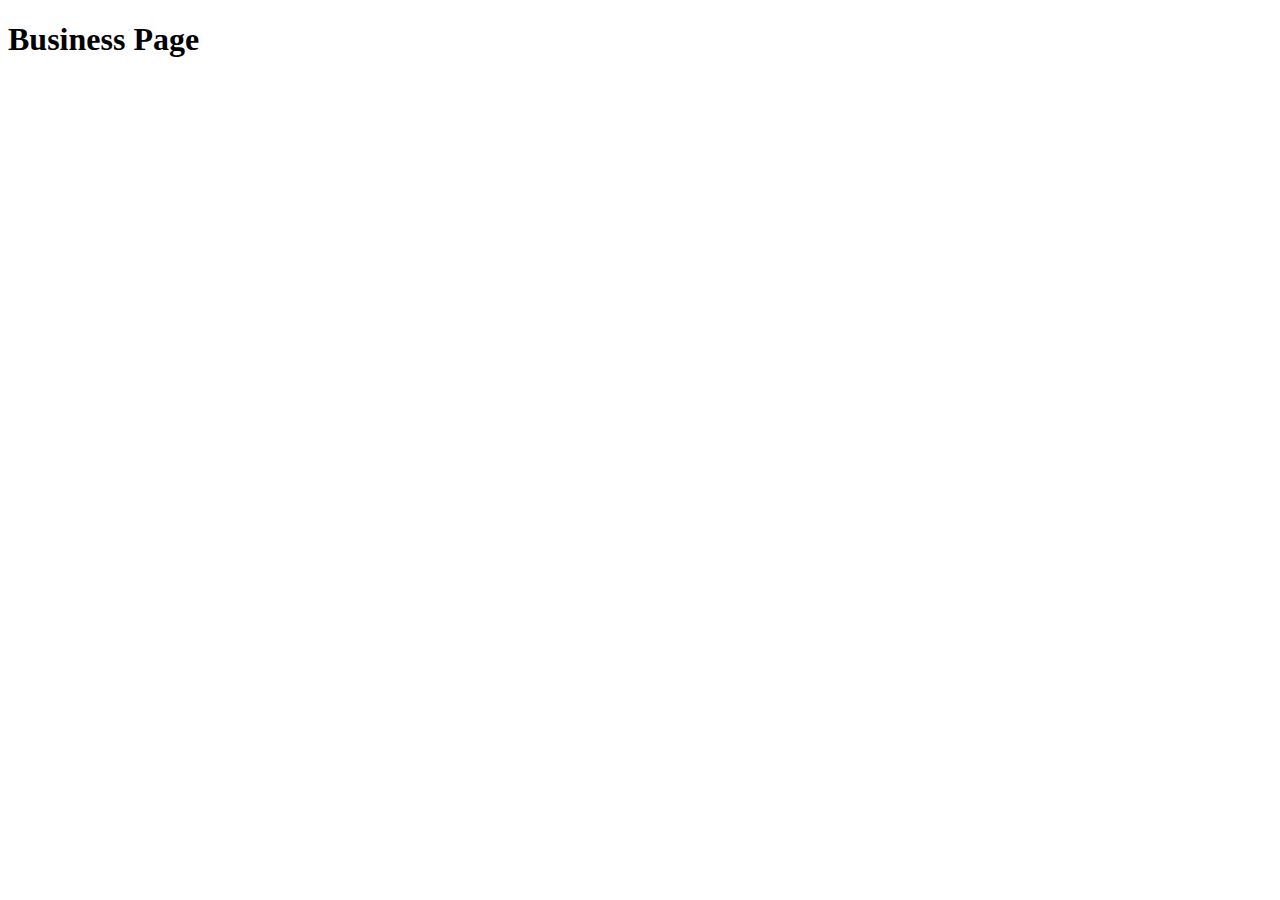
==== index.html @ 63ddb441 "Initializing the base files" ====
<!DOCTYPE html>
<html lang="en">

<head>
    <meta charset="UTF-8">
    <meta name="viewport" content="width=device-width, initial-scale=1.0">
    <title>Document</title>
    <link rel="stylesheet" href="./style.css">
</head>

<body>
    <main>
        <h1>Business Page</h1>

    </main>
    <script src="./java.js"></script>
</body>

</html>
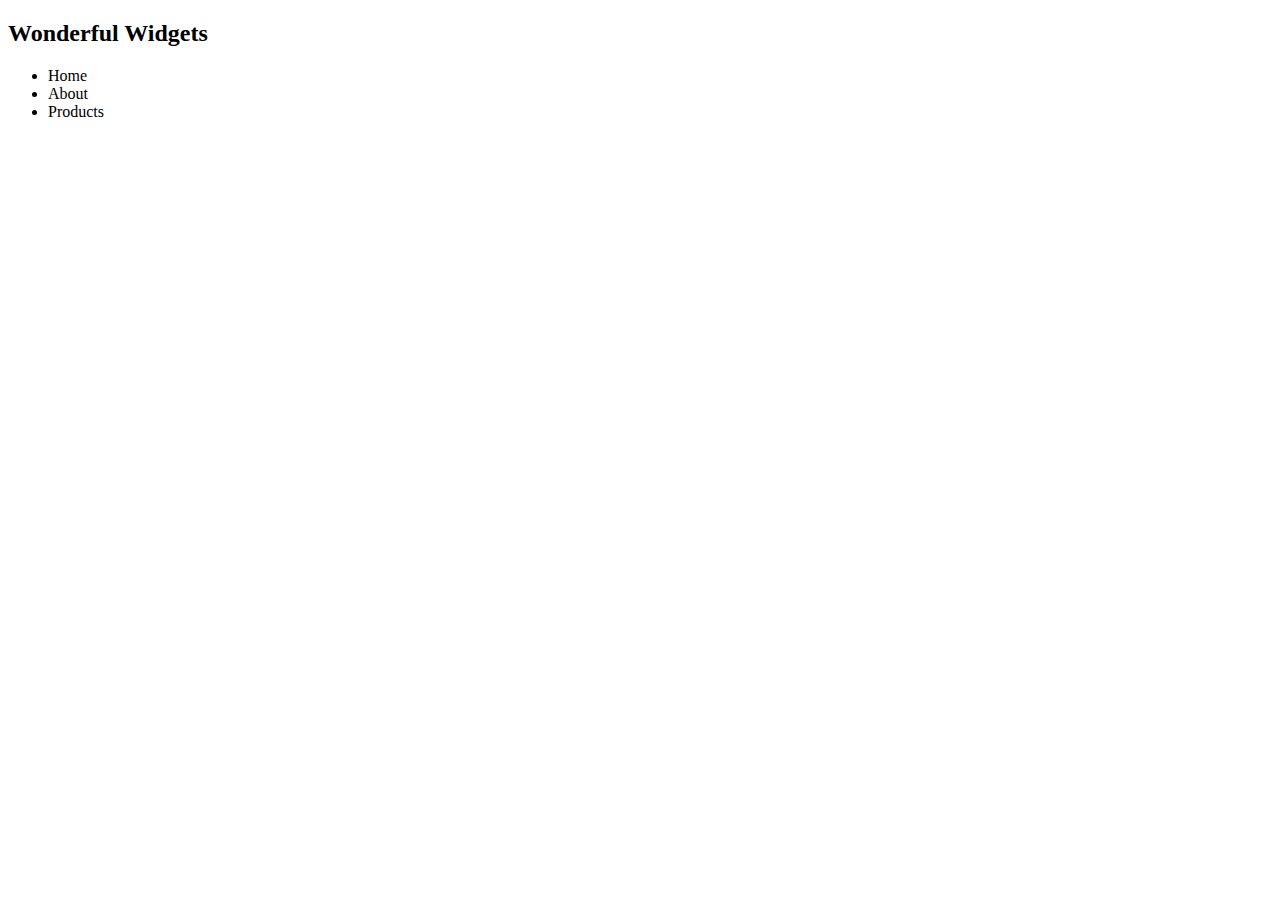
==== commit 34b5918d: "Nav added to Header" ====
--- a/index.html
+++ b/index.html
@@ -10,7 +10,19 @@
 
 <body>
     <main>
-        <h1>Business Page</h1>
+
+        <header>
+            <h2>Wonderful Widgets</h2>
+            <nav>
+                <ul>
+                    <li>Home</li>
+                    <li>About</li>
+                    <li>Products</li>
+                </ul>
+            </nav>
+        </header>
+
+
 
     </main>
     <script src="./java.js"></script>
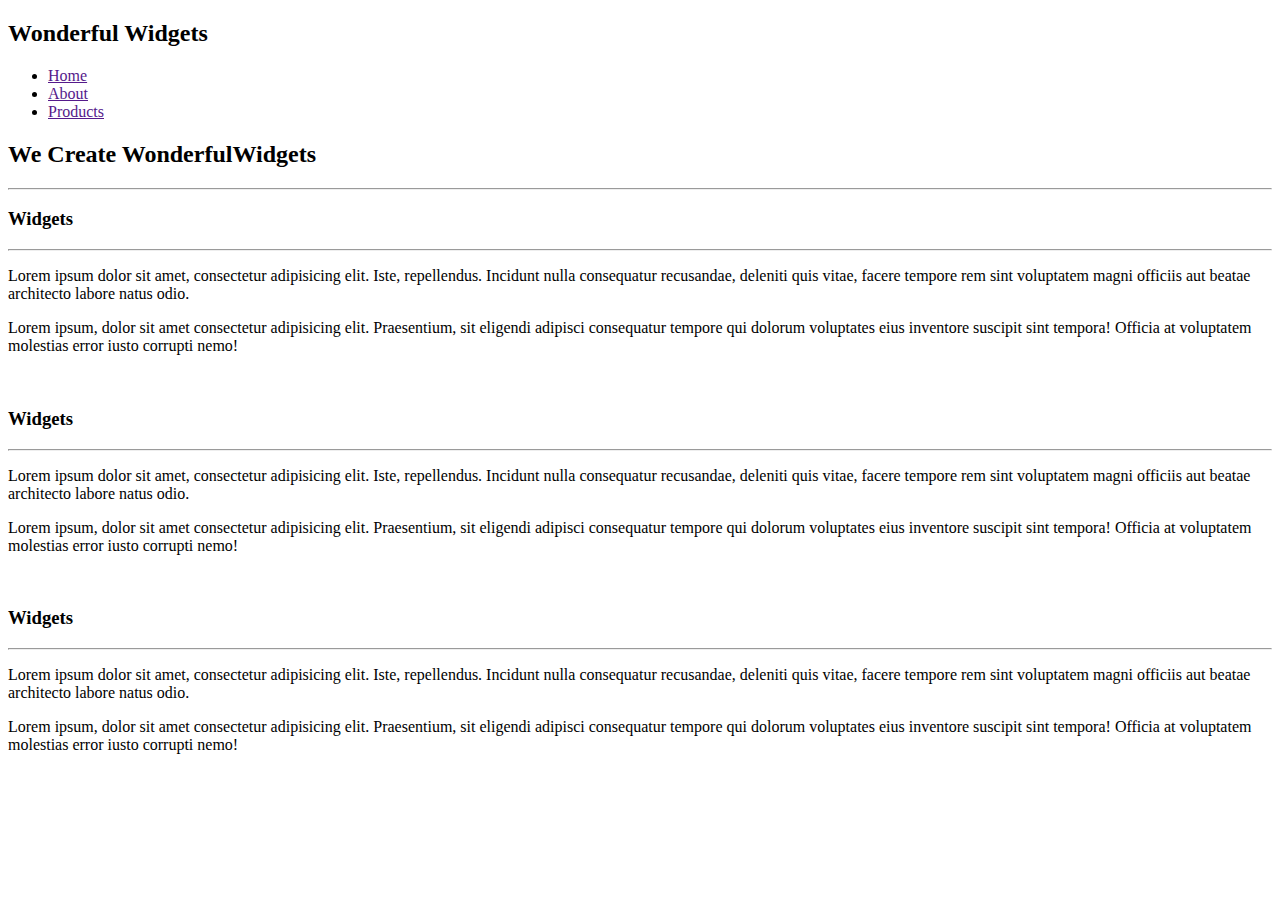
==== commit a508007e: "Lorem added" ====
--- a/index.html
+++ b/index.html
@@ -9,20 +9,72 @@
 </head>
 
 <body>
-    <main>
-
-        <header>
-            <h2>Wonderful Widgets</h2>
-            <nav>
-                <ul>
-                    <li>Home</li>
-                    <li>About</li>
-                    <li>Products</li>
-                </ul>
-            </nav>
-        </header>
 
 
+    <header>
+        <h2>Wonderful Widgets</h2>
+        <nav>
+            <ul>
+                <li><a href="">Home</a></li>
+                <li><a href="">About</a></li>
+                <li><a href="">Products</a></li>
+            </ul>
+        </nav>
+    </header>
+    <main>
+        <h2> We Create WonderfulWidgets</h2>
+        <hr />
+        <section>
+            <h3>Widgets</h3>
+            <hr>
+            <p>Lorem ipsum dolor sit amet, consectetur adipisicing elit. Iste,
+                repellendus. Incidunt nulla consequatur recusandae, deleniti
+                quis vitae, facere tempore rem sint voluptatem magni officiis
+                aut beatae architecto labore natus odio.</p>
+            <p>Lorem ipsum, dolor sit amet consectetur adipisicing elit.
+                Praesentium, sit eligendi adipisci consequatur tempore qui
+                dolorum voluptates eius inventore suscipit sint tempora! Officia
+                at voluptatem molestias error iusto corrupti nemo!</p>
+            <img src="" alt="">
+        </section>
+        <section>
+            <h3>Widgets</h3>
+            <hr>
+            <p>Lorem ipsum dolor sit amet, consectetur adipisicing elit. Iste,
+                repellendus.
+                Incidunt nulla consequatur recusandae, deleniti quis vitae,
+                facere tempore
+                rem sint voluptatem magni officiis aut beatae architecto labore
+                natus odio.
+            </p>
+            <p>Lorem ipsum, dolor sit amet consectetur adipisicing elit.
+                Praesentium, sit
+                eligendi adipisci consequatur tempore qui dolorum voluptates
+                eius inventore
+                suscipit sint tempora! Officia at voluptatem molestias error
+                iusto corrupti
+                nemo!</p>
+            <img src="" alt="">
+        </section>
+        <section>
+            <h3>Widgets</h3>
+            <hr>
+            <p>Lorem ipsum dolor sit amet, consectetur adipisicing elit. Iste,
+                repellendus.
+                Incidunt nulla consequatur recusandae, deleniti quis vitae,
+                facere tempore
+                rem sint voluptatem magni officiis aut beatae architecto labore
+                natus odio.
+            </p>
+            <p>Lorem ipsum, dolor sit amet consectetur adipisicing elit.
+                Praesentium, sit
+                eligendi adipisci consequatur tempore qui dolorum voluptates
+                eius inventore
+                suscipit sint tempora! Officia at voluptatem molestias error
+                iusto corrupti
+                nemo!</p>
+            <img src="" alt="">
+        </section>
 
     </main>
     <script src="./java.js"></script>
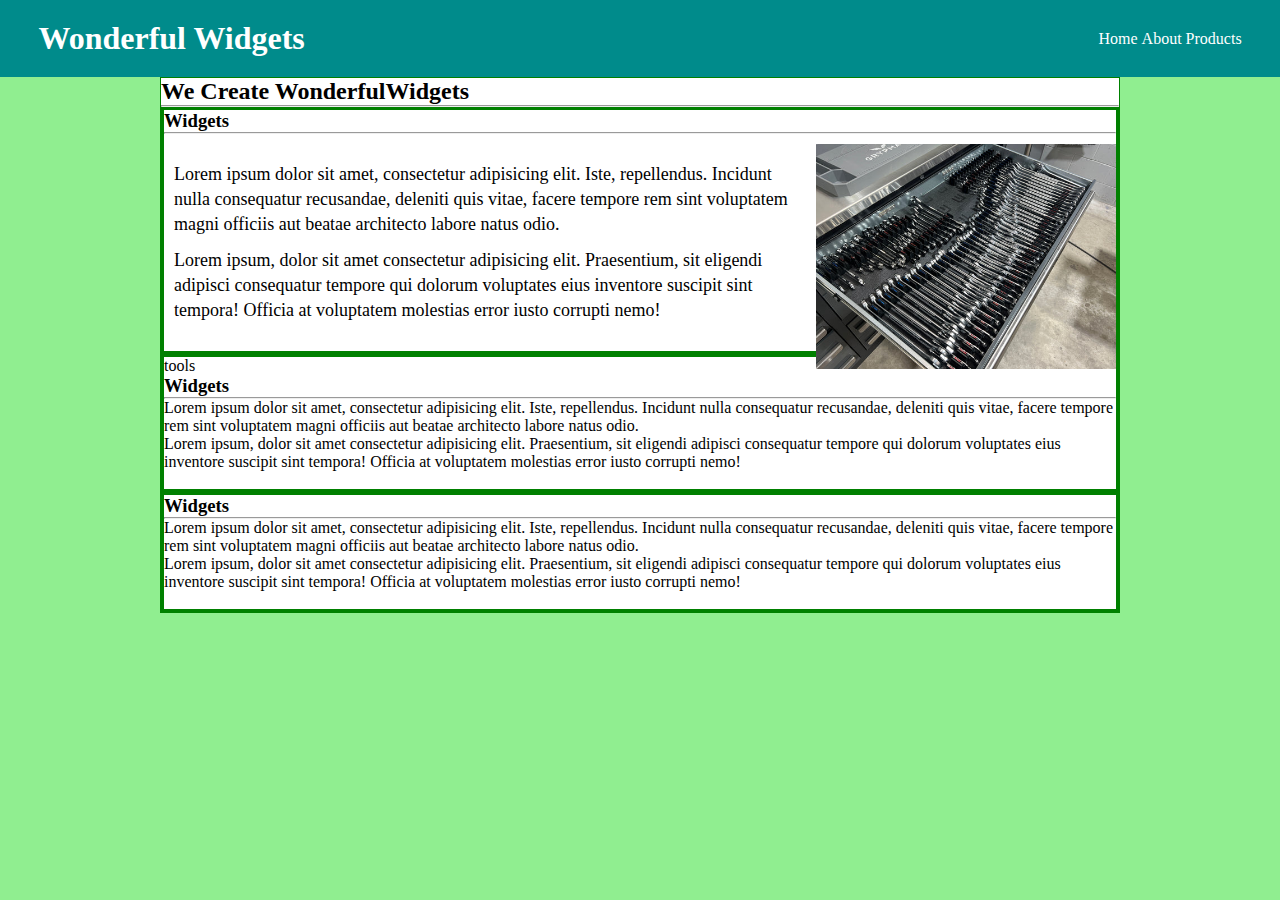
==== commit a85137a5: "image added and css updated" ====
--- a/index.html
+++ b/index.html
@@ -11,33 +11,39 @@
 <body>
 
 
-    <header>
-        <h2>Wonderful Widgets</h2>
-        <nav>
-            <ul>
-                <li><a href="">Home</a></li>
-                <li><a href="">About</a></li>
+    <header class="persistent-header">
+        <h1 class="logo">Wonderful Widgets</h1>
+        <nav class="main-nav">
+            <ul class="links-list">
+                <li><a href="./index.html">Home</a></li>
+                <li><a href="./html/About.html">About</a></li>
                 <li><a href="">Products</a></li>
             </ul>
         </nav>
     </header>
-    <main>
+    <main class="main-content">
         <h2> We Create WonderfulWidgets</h2>
-        <hr />
+        <hr>
         <section>
             <h3>Widgets</h3>
             <hr>
-            <p>Lorem ipsum dolor sit amet, consectetur adipisicing elit. Iste,
-                repellendus. Incidunt nulla consequatur recusandae, deleniti
-                quis vitae, facere tempore rem sint voluptatem magni officiis
-                aut beatae architecto labore natus odio.</p>
-            <p>Lorem ipsum, dolor sit amet consectetur adipisicing elit.
-                Praesentium, sit eligendi adipisci consequatur tempore qui
-                dolorum voluptates eius inventore suscipit sint tempora! Officia
-                at voluptatem molestias error iusto corrupti nemo!</p>
-            <img src="" alt="">
+            <di class="section-content-img-right">
+                <img src="./images/tools.jpg" alt="tools" width="300">
+                <p>Lorem ipsum dolor sit amet, consectetur adipisicing elit.
+                    Iste,
+                    repellendus. Incidunt nulla consequatur recusandae, deleniti
+                    quis vitae, facere tempore rem sint voluptatem magni
+                    officiis
+                    aut beatae architecto labore natus odio.</p>
+                <p>Lorem ipsum, dolor sit amet consectetur adipisicing elit.
+                    Praesentium, sit eligendi adipisci consequatur tempore qui
+                    dolorum voluptates eius inventore suscipit sint tempora!
+                    Officia
+                    at voluptatem molestias error iusto corrupti nemo!</p>
+
+            </di>
         </section>
-        <section>
+        <section>tools
             <h3>Widgets</h3>
             <hr>
             <p>Lorem ipsum dolor sit amet, consectetur adipisicing elit. Iste,
@@ -77,6 +83,7 @@
         </section>
 
     </main>
+    <footer></footer>
     <script src="./java.js"></script>
 </body>
 
--- a/style.css
+++ b/style.css
@@ -0,0 +1,68 @@
+* {
+    padding: 0;
+    margin: 0;
+    box-sizing: border-box;
+}
+
+.persistent-header {
+    background-color: darkcyan;
+    color: white;
+    display: flex;
+    justify-content: space-between;
+    align-items: center;
+    padding: 20px 3%;
+}
+
+a,
+h1,
+h2,
+h3 {
+    text-decoration: none;
+    font-family: Georgia, 'Times New Roman', Times, serif;
+}
+
+.links-list li {
+    display: inline-block;
+}
+
+.links-list a {
+    color: white;
+}
+
+.logo,
+.main-nav {
+    display: inline-block;
+}
+
+body {
+    background-color: lightgreen;
+}
+
+.main-content {
+    border: 1px solid green;
+    width: 75%;
+    margin: 0 auto;
+    background-color: white;
+}
+
+.main-content section {
+    border: 3px solid green;
+}
+
+.section-content-img-right {
+    padding: 13px;
+}
+
+.section-content-img-right p {
+    margin: 10px;
+    line-height: 1.4;
+    font-size: 18px;
+    font-family: georgia;
+
+}
+
+.section-content-img-right img {
+    float: right;
+    margin-left: 10px;
+    margin-top: 10px;
+}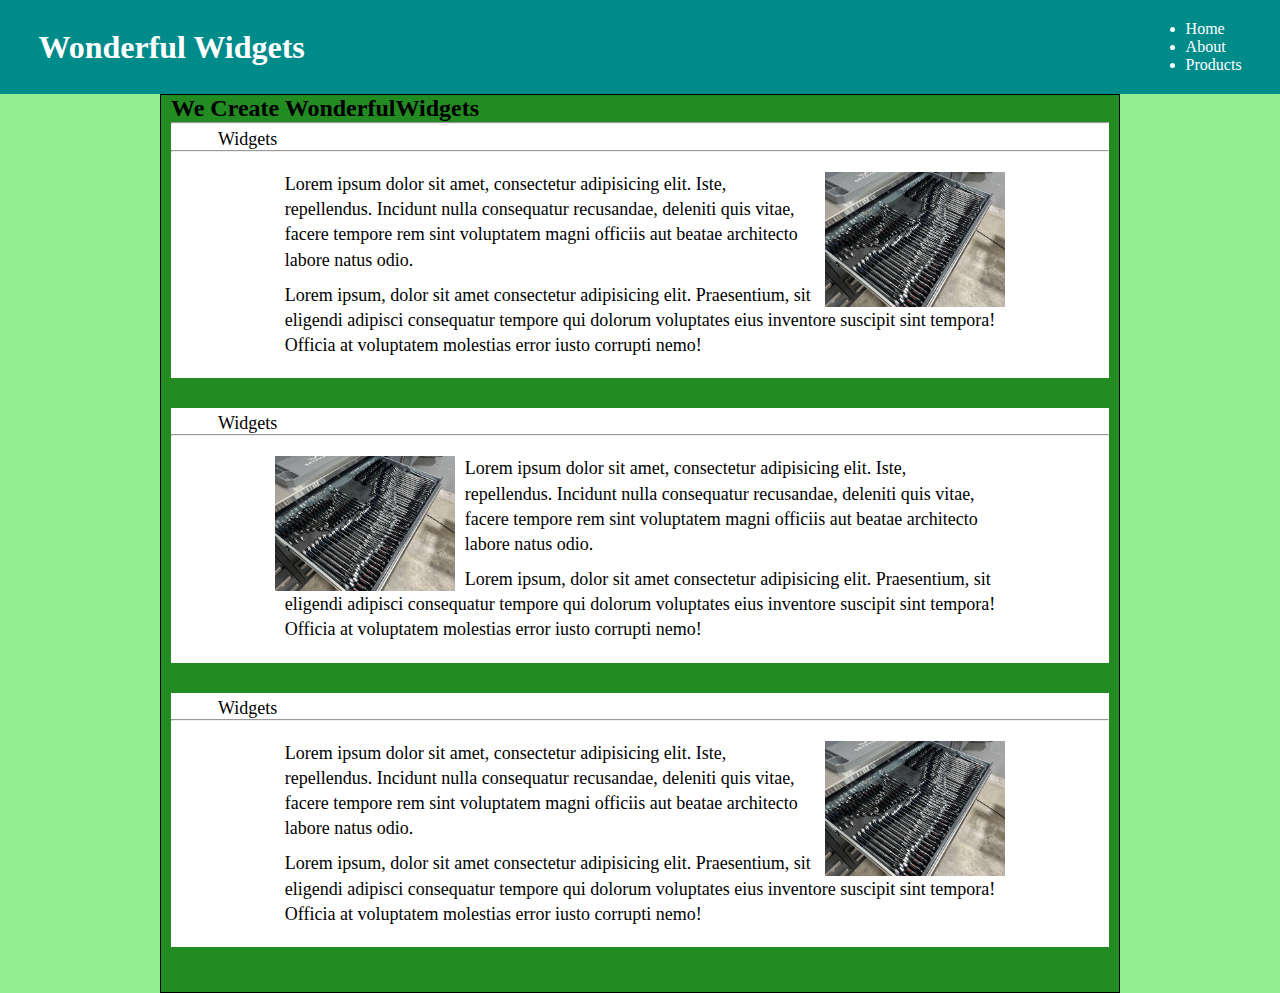
==== commit 78c4f901: "oh boy that's a lot of changes" ====
--- a/index.html
+++ b/index.html
@@ -27,8 +27,8 @@
         <section>
             <h3>Widgets</h3>
             <hr>
-            <di class="section-content-img-right">
-                <img src="./images/tools.jpg" alt="tools" width="300">
+            <div class="section-content">
+                <img src="./images/tools.jpg" alt="tools" width="180">
                 <p>Lorem ipsum dolor sit amet, consectetur adipisicing elit.
                     Iste,
                     repellendus. Incidunt nulla consequatur recusandae, deleniti
@@ -41,45 +41,55 @@
                     Officia
                     at voluptatem molestias error iusto corrupti nemo!</p>
 
-            </di>
-        </section>
-        <section>tools
-            <h3>Widgets</h3>
-            <hr>
-            <p>Lorem ipsum dolor sit amet, consectetur adipisicing elit. Iste,
-                repellendus.
-                Incidunt nulla consequatur recusandae, deleniti quis vitae,
-                facere tempore
-                rem sint voluptatem magni officiis aut beatae architecto labore
-                natus odio.
-            </p>
-            <p>Lorem ipsum, dolor sit amet consectetur adipisicing elit.
-                Praesentium, sit
-                eligendi adipisci consequatur tempore qui dolorum voluptates
-                eius inventore
-                suscipit sint tempora! Officia at voluptatem molestias error
-                iusto corrupti
-                nemo!</p>
-            <img src="" alt="">
+            </div>
         </section>
         <section>
             <h3>Widgets</h3>
             <hr>
-            <p>Lorem ipsum dolor sit amet, consectetur adipisicing elit. Iste,
-                repellendus.
-                Incidunt nulla consequatur recusandae, deleniti quis vitae,
-                facere tempore
-                rem sint voluptatem magni officiis aut beatae architecto labore
-                natus odio.
-            </p>
-            <p>Lorem ipsum, dolor sit amet consectetur adipisicing elit.
-                Praesentium, sit
-                eligendi adipisci consequatur tempore qui dolorum voluptates
-                eius inventore
-                suscipit sint tempora! Officia at voluptatem molestias error
-                iusto corrupti
-                nemo!</p>
-            <img src="" alt="">
+            <div class="section-content">
+                <img src="./images/tools.jpg" alt="tools" width="180">
+                <p>Lorem ipsum dolor sit amet, consectetur adipisicing elit.
+                    Iste,
+                    repellendus.
+                    Incidunt nulla consequatur recusandae, deleniti quis vitae,
+                    facere tempore
+                    rem sint voluptatem magni officiis aut beatae architecto
+                    labore
+                    natus odio.
+                </p>
+                <p>Lorem ipsum, dolor sit amet consectetur adipisicing elit.
+                    Praesentium, sit
+                    eligendi adipisci consequatur tempore qui dolorum voluptates
+                    eius inventore
+                    suscipit sint tempora! Officia at voluptatem molestias error
+                    iusto corrupti
+                    nemo!</p>
+            </div>
+
+        </section>
+        <section>
+            <h3>Widgets</h3>
+            <hr>
+            <div class="section-content">
+                <img src="./images/tools.jpg" alt="tools" width="180">
+                <p>Lorem ipsum dolor sit amet, consectetur adipisicing elit.
+                    Iste,
+                    repellendus.
+                    Incidunt nulla consequatur recusandae, deleniti quis vitae,
+                    facere tempore
+                    rem sint voluptatem magni officiis aut beatae architecto
+                    labore
+                    natus odio.
+                </p>
+                <p>Lorem ipsum, dolor sit amet consectetur adipisicing elit.
+                    Praesentium, sit
+                    eligendi adipisci consequatur tempore qui dolorum voluptates
+                    eius inventore
+                    suscipit sint tempora! Officia at voluptatem molestias error
+                    iusto corrupti
+                    nemo!</p>
+            </div>
+
         </section>
 
     </main>
--- a/style.css
+++ b/style.css
@@ -21,7 +21,12 @@
     font-family: Georgia, 'Times New Roman', Times, serif;
 }
 
-.links-list li {
+.section-content {
+    width: 80%;
+    margin: 0 auto;
+}
+
+hr .links-list li {
     display: inline-block;
 }
 
@@ -39,21 +44,34 @@
 }
 
 .main-content {
-    border: 1px solid green;
+    border: 1px solid black;
     width: 75%;
     margin: 0 auto;
+    background-color: forestgreen;
+    padding: 0 10px 15px;
+}
+
+
+.main-content section h3 {
+    margin-left: 5%;
+    font-size: 18px;
+    font-weight: 300;
+}
+
+.main-content section {
+    /*border: 3px solid burlywood;*/
+    margin-bottom: 30px;
+    padding-top: 5px;
     background-color: white;
 }
 
-.main-content section {
-    border: 3px solid green;
+.section-content {
+    padding: 10px;
+    min-height: 210px;
+
 }
 
-.section-content-img-right {
-    padding: 13px;
-}
-
-.section-content-img-right p {
+.section-content p {
     margin: 10px;
     line-height: 1.4;
     font-size: 18px;
@@ -61,8 +79,15 @@
 
 }
 
-.section-content-img-right img {
+.section-content img {
     float: right;
     margin-left: 10px;
     margin-top: 10px;
+    back
+}
+
+section:nth-of-type(2) img {
+    float: left;
+    margin-left: 0;
+    margin-right: 10px;
 }